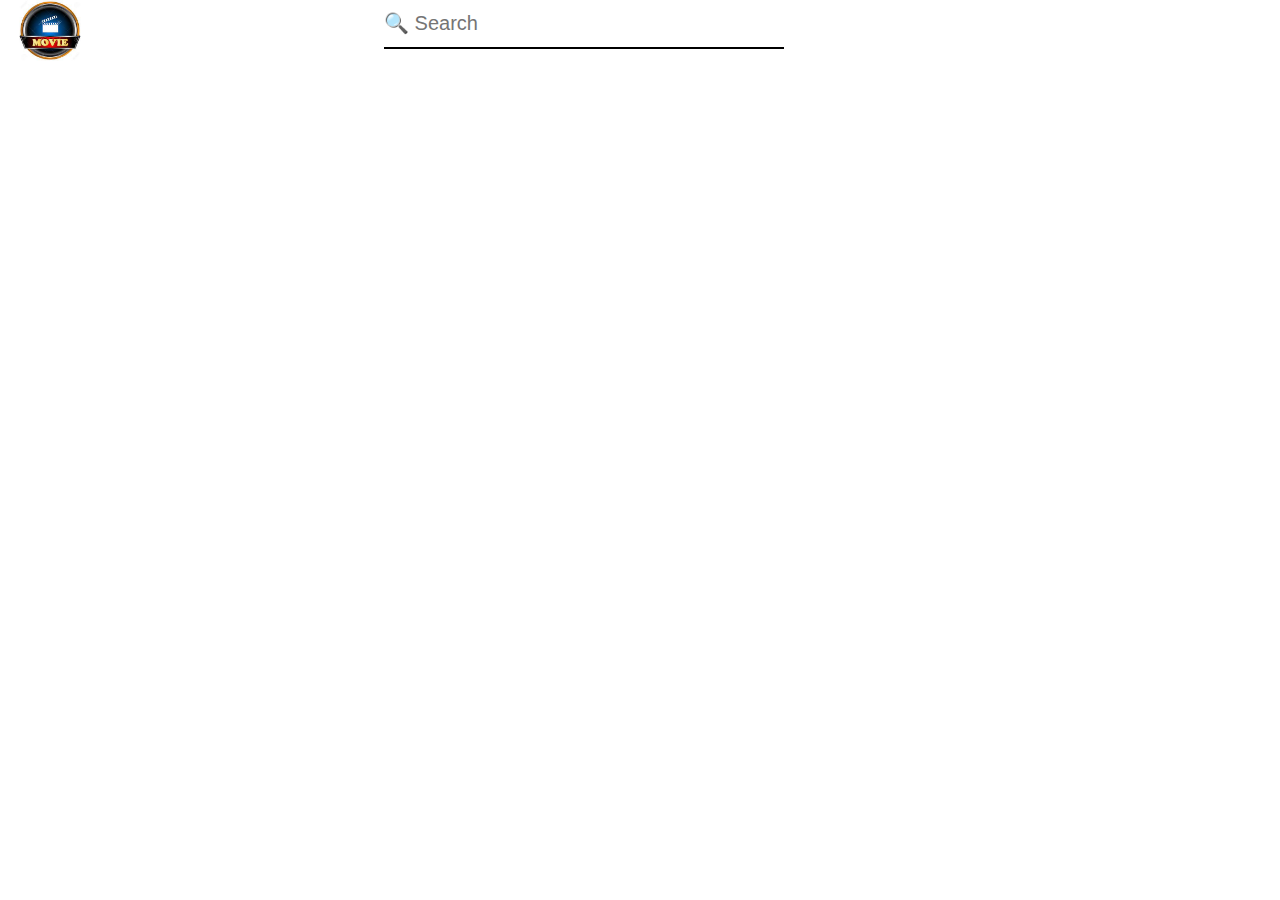
==== index.html @ 93886efb "Assignment complete" ====
<!DOCTYPE html>
<html lang="en">
<head>
    <meta charset="UTF-8">
    <meta http-equiv="X-UA-Compatible" content="IE=edge">
    <meta name="viewport" content="width=device-width, initial-scale=1.0">
    <title>Home Page</title>
    <link rel="stylesheet" href="./CSS/CSS/style.css">
</head>
<body>
    <nav>
        <div class="logo"><img src="./movie.jfif" alt=""></div>
        <div class="search">
            <input placeholder="🔍 Search" id="input" type="text">
            <div id="result"></div>
        </div>
    </nav>
    <main>
        <div id="recent"></div>
        <div id="popular"></div>
    </main>
</body>
<script src="./JS/index.js"></script>
</html>
---- CSS/CSS/style.css ----
* {
  margin: 0px;
  padding: 0px;
  box-sizing: border-box;
}

nav {
  width: 100%;
  height: 70px;
  /* border: 1px solid red; */
  display: flex;
}
.logo {
  width: 30%;
  /* border: 1px solid black; */
}
.logo img {
  width: 16%;
  margin-left: 5%;
}
.search {
  width: 69%;
  /* border: 1px solid black; */
}
.search input {
  width: 400px;
  height: 70%;
  border: none;
  border-bottom: 2px solid black;
  font-size: 20px;
}
.search input:focus {
  outline: none;
  border-bottom: 2px solid black;
}
#result {
  width: 400px;
  height: 200px;
  /* border: 1px solid red; */
  position: absolute;
  z-index: 100;
  overflow: scroll;
  box-shadow: 5px 5px 5px 5px rgb(224, 224, 224);
  display: none;
}
#result::-webkit-scrollbar {
  display: none;
}

.card {
  width: 100%;
  height: 60px;
  /* border: 1px solid black; */
  display: flex;
  margin: 10px 0px;
}
.card div {
  height: 100%;
  margin: 0px 20px;
  width: 80px;
}
.card:hover {
  cursor: pointer;
}

main {
  width: 100%;
  height: calc(100vh - 70px);
  padding: 5%;
}
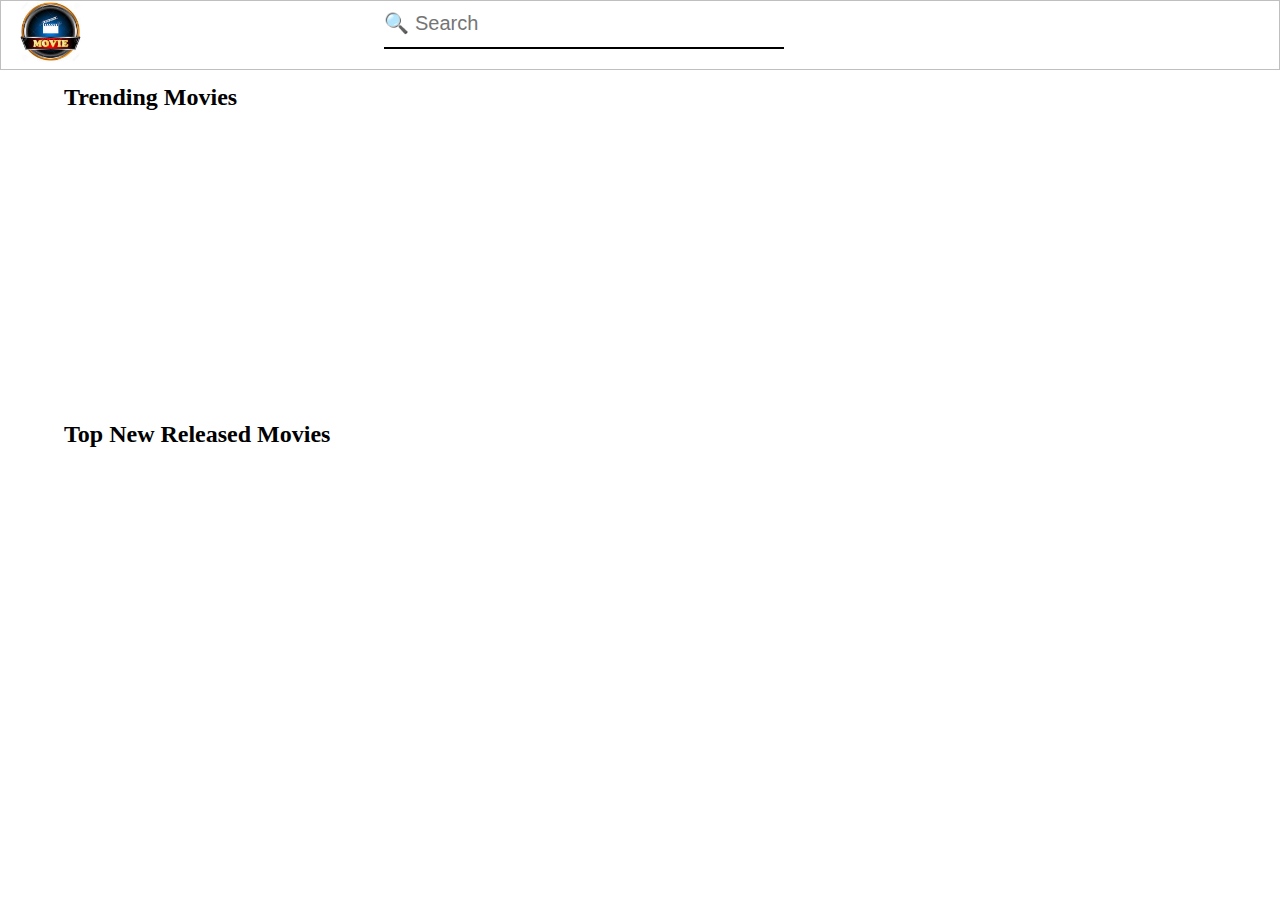
==== commit 5d26c37b: "Updated home page" ====
--- a/index.html
+++ b/index.html
@@ -16,7 +16,9 @@
         </div>
     </nav>
     <main>
+        <h2>Trending Movies</h2>
         <div id="recent"></div>
+        <h2>Top New Released Movies</h2>
         <div id="popular"></div>
     </main>
 </body>
--- a/CSS/CSS/style.css
+++ b/CSS/CSS/style.css
@@ -7,8 +7,11 @@
 nav {
   width: 100%;
   height: 70px;
-  /* border: 1px solid red; */
+  border: 1px solid rgb(192, 191, 191);
+  /* box-shadow: 2px 2px 2px 2px rgb(211, 209, 209); */
   display: flex;
+  position: fixed;
+  background-color: white;
 }
 .logo {
   width: 30%;
@@ -40,8 +43,9 @@
   position: absolute;
   z-index: 100;
   overflow: scroll;
-  box-shadow: 5px 5px 5px 5px rgb(224, 224, 224);
+  /* box-shadow: 1px 1px 1px 1px rgb(241, 241, 241); */
   display: none;
+  background-color: white;
 }
 #result::-webkit-scrollbar {
   display: none;
@@ -65,6 +69,23 @@
 
 main {
   width: 100%;
-  height: calc(100vh - 70px);
+  /* height: calc(100vh - 70px); */
   padding: 5%;
 }
+main > div {
+  width: 100%;
+  height: 250px;
+  display: grid;
+  grid-template-columns: 19% 19% 19% 19% 19%;
+  column-gap: 1%;
+  margin-bottom: 50px;
+}
+main > div > div {
+  height: 100%;
+}
+main > h2 {
+  margin-bottom: 10px;
+}
+main > h2:nth-child(1) {
+  margin-top: 20px;
+}
